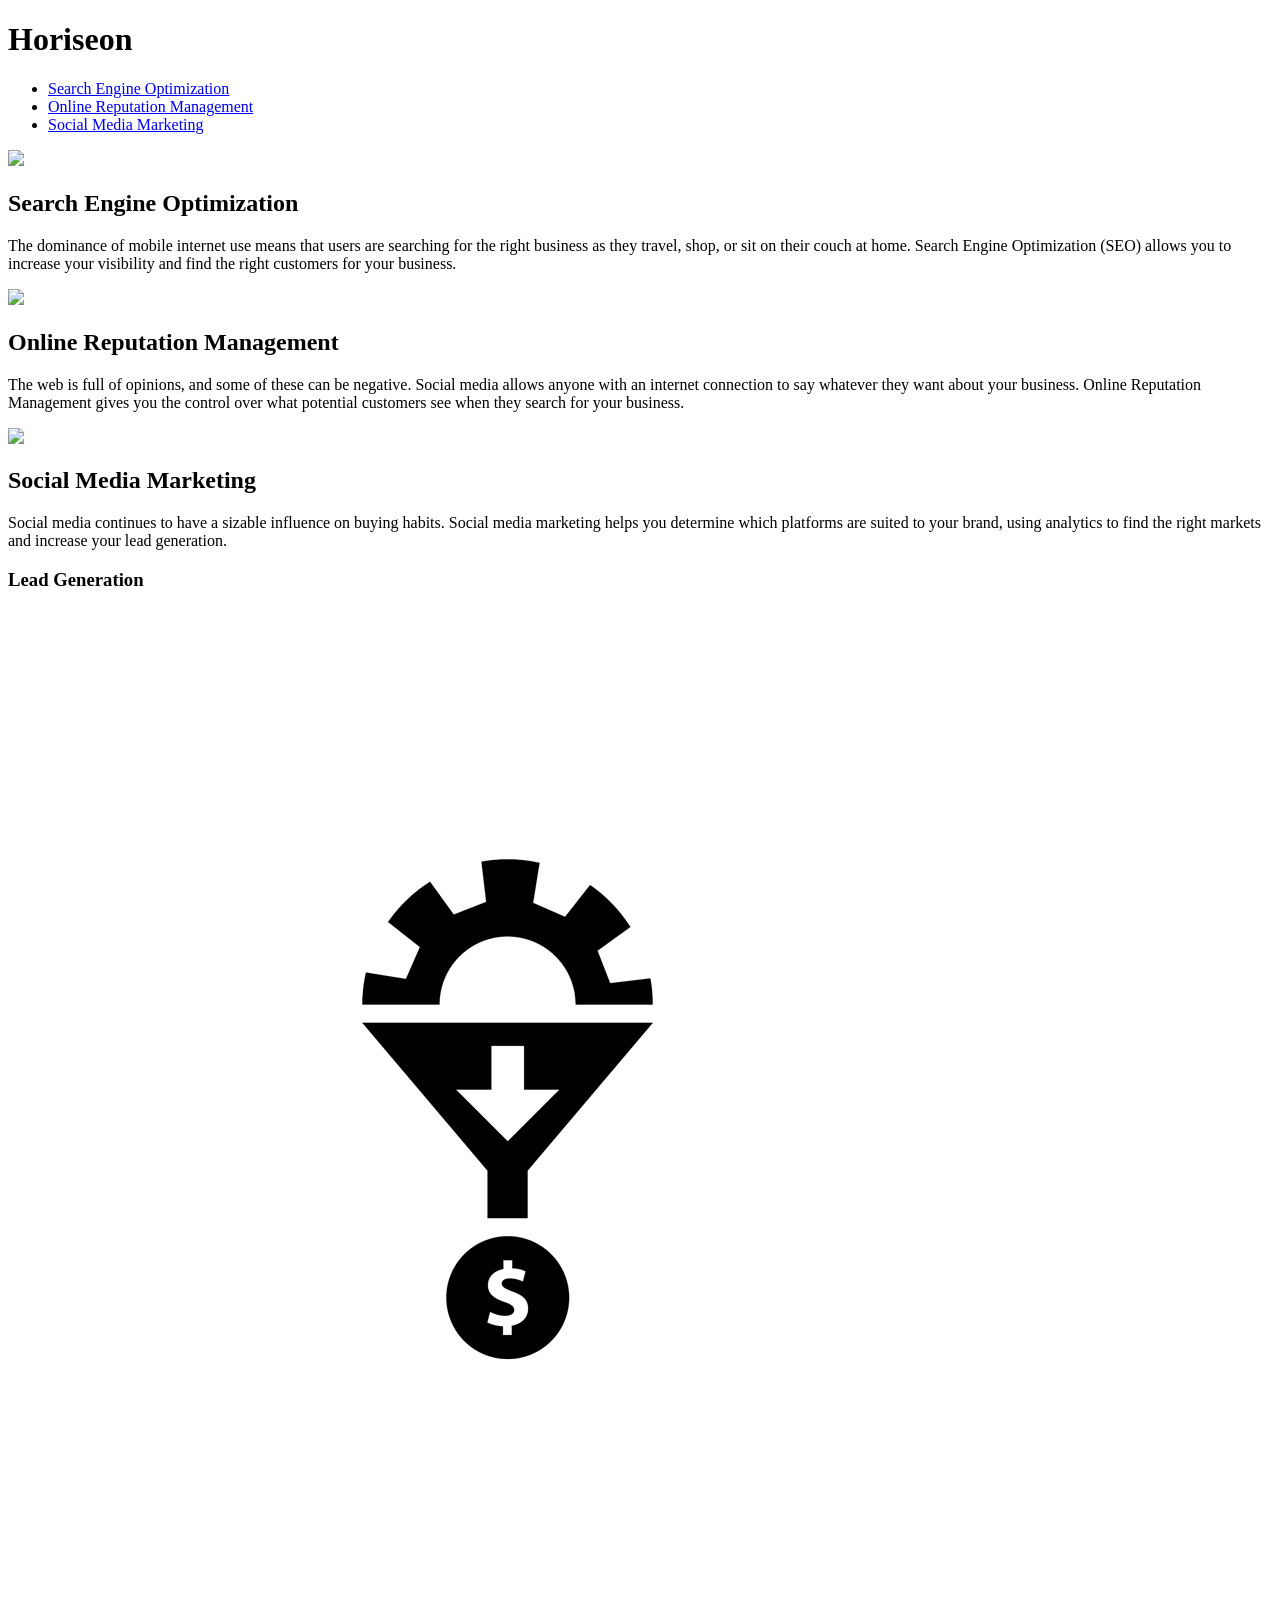
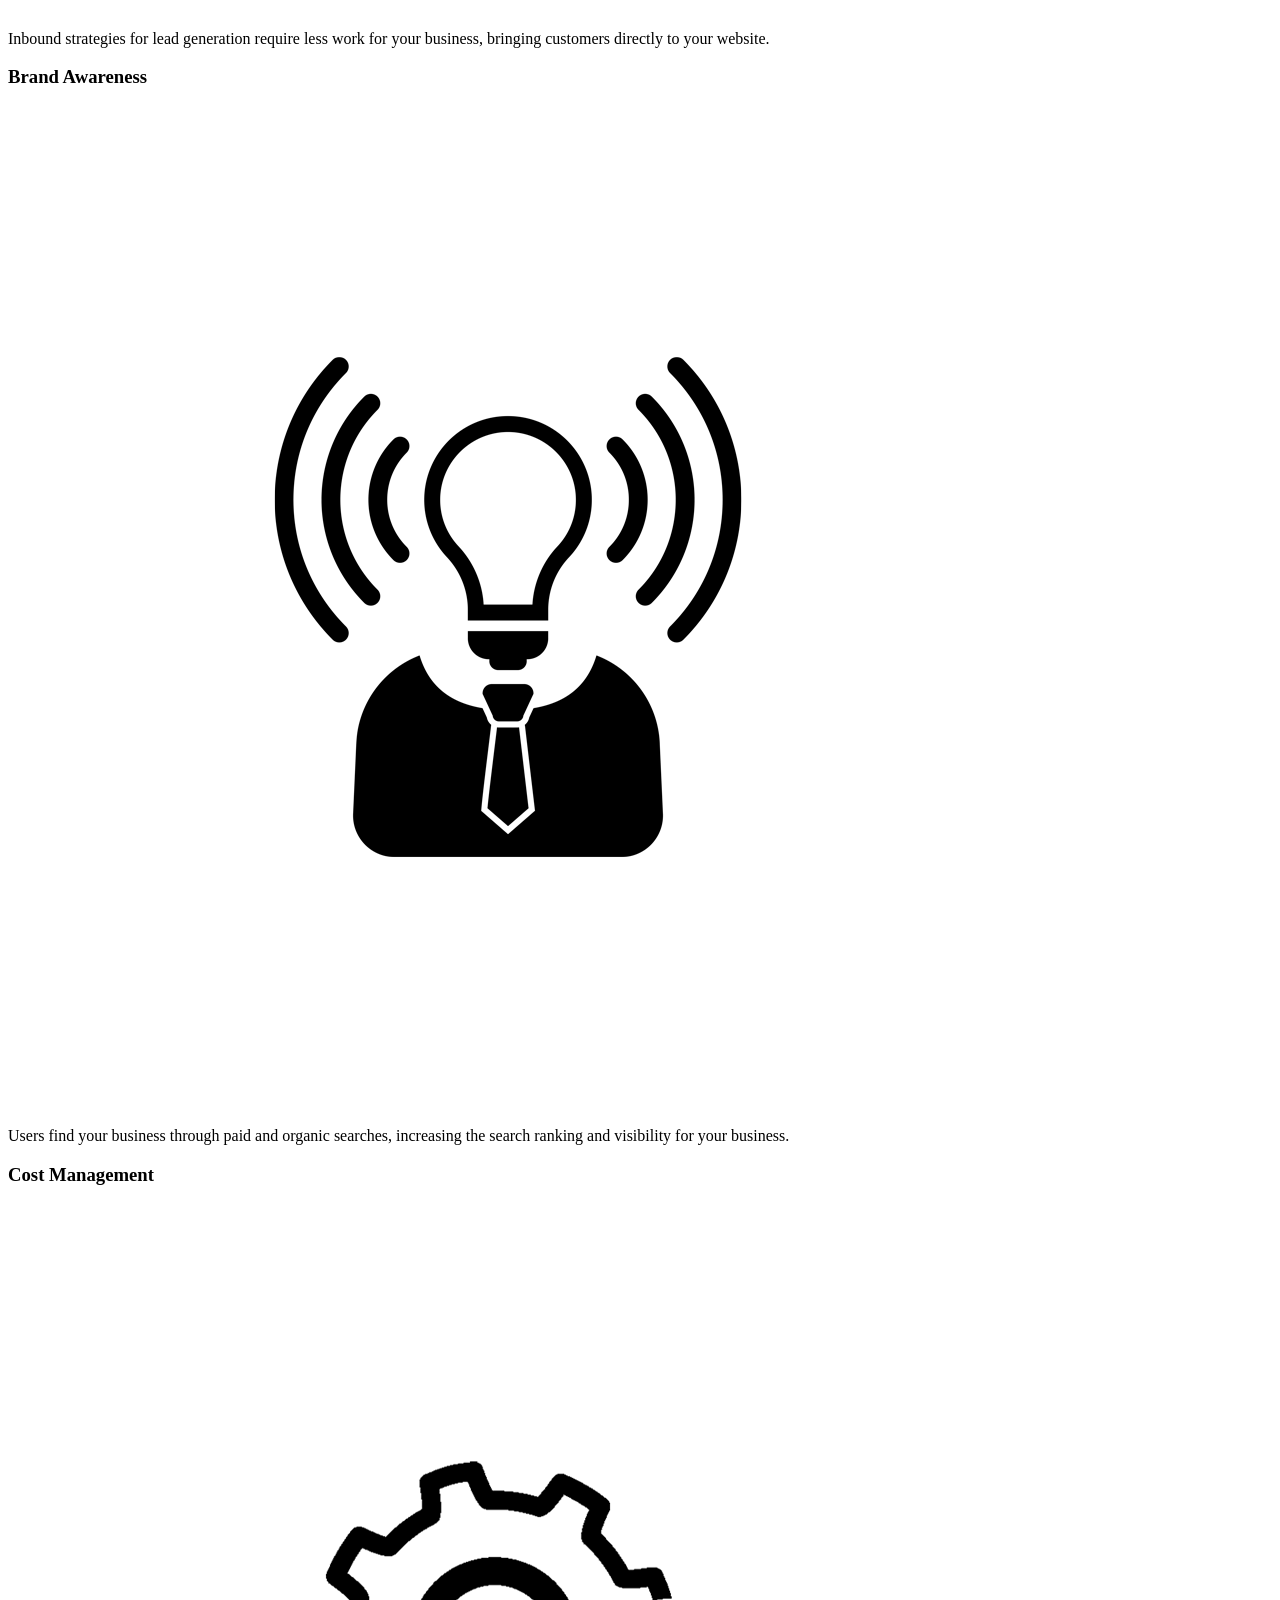
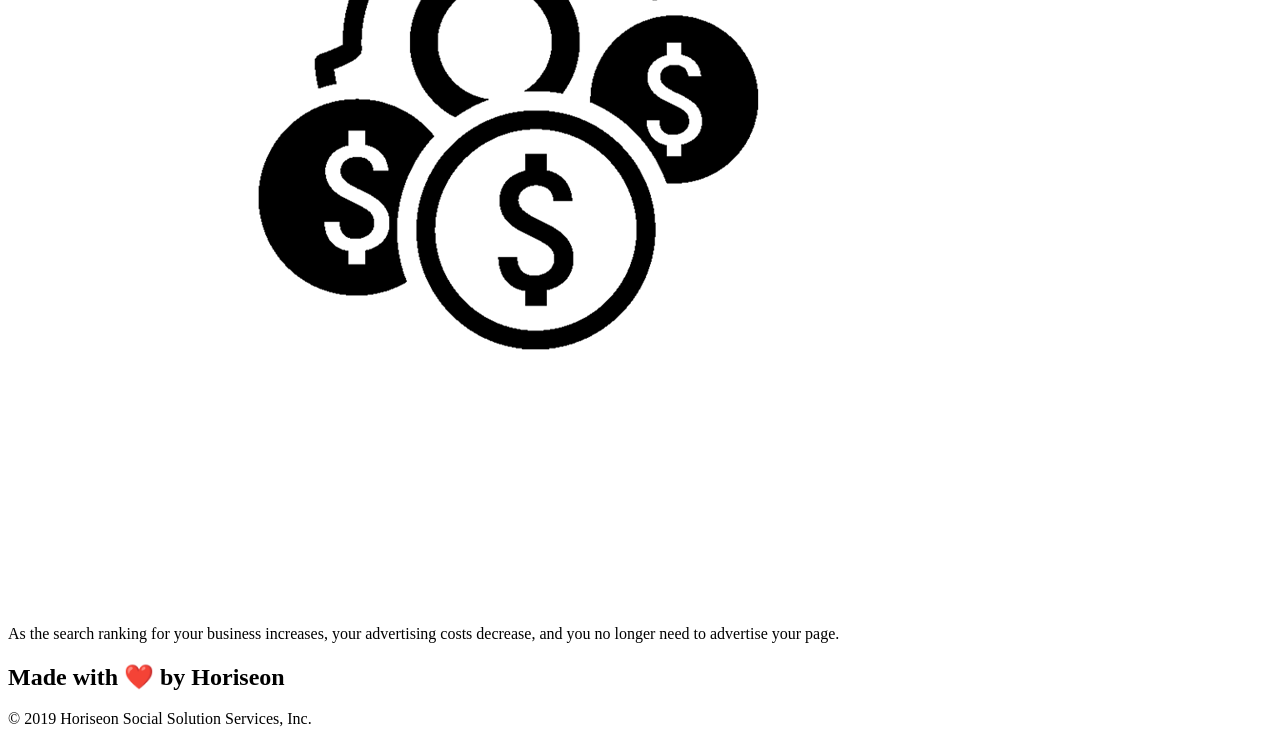
==== Develop/index.html @ 09826d30 "added-develop-folder" ====
<!DOCTYPE html>
<html lang="en-us">

<head>
    <meta charset="UTF-8" />
    <link rel="stylesheet" href="./assets/css/style.css">
    <title>website</title>
</head>

<body>
    <div class="header">
        <h1>Hori<span class="seo">seo</span>n</h1>
        <div>
            <ul>
                <li>
                    <a href="#search-engine-optimization">Search Engine Optimization</a>
                </li>
                <li>
                    <a href="#online-reputation-management">Online Reputation Management</a>
                </li>
                <li>
                    <a href="#social-media-marketing">Social Media Marketing</a>
                </li>
            </ul>
        </div>
    </div>
    <div class="hero"></div>
    <div class="content">
        <div class="search-engine-optimization">
            <img src="./assets/images/search-engine-optimization.jpg" class="float-left" />
            <h2>Search Engine Optimization</h2>
            <p>
                The dominance of mobile internet use means that users are searching for the right business as they travel, shop, or sit on their couch at home. Search Engine Optimization (SEO) allows you to increase your visibility and find the right customers for your business.
            </p>
        </div>
        <div id="online-reputation-management" class="online-reputation-management">
            <img src="./assets/images/online-reputation-management.jpg" class="float-right" />
            <h2>Online Reputation Management</h2>
            <p>
                The web is full of opinions, and some of these can be negative. Social media allows anyone with an internet connection to say whatever they want about your business. Online Reputation Management gives you the control over what potential customers see when they search for your business.
            </p>
        </div>
        <div id="social-media-marketing" class="social-media-marketing">
            <img src="./assets/images/social-media-marketing.jpg" class="float-left" />
            <h2>Social Media Marketing</h2>
            <p>
                Social media continues to have a sizable influence on buying habits. Social media marketing helps you determine which platforms are suited to your brand, using analytics to find the right markets and increase your lead generation.
            </p>
        </div>
    </div>
    <div class="benefits">
        <div class="benefit-lead">
            <h3>Lead Generation</h3>
            <img src="./assets/images/lead-generation.png" />
            <p>
                Inbound strategies for lead generation require less work for your business, bringing customers directly to your website.
            </p>
        </div>
        <div class="benefit-brand">
            <h3>Brand Awareness</h3>
            <img src="./assets/images/brand-awareness.png" />
            <p>
                Users find your business through paid and organic searches, increasing the search ranking and visibility for your business.
            </p>
        </div>
        <div class="benefit-cost">
            <h3>Cost Management</h3>
            <img src="./assets/images/cost-management.png"></img>
            <p>
                As the search ranking for your business increases, your advertising costs decrease, and you no longer need to advertise your page.
            </p>
        </div>
    </div>
    <div class="footer">
        <h2>Made with ❤️️ by Horiseon</h2>
        <p>
            &copy; 2019 Horiseon Social Solution Services, Inc.
        </p>
    </div>
</body>

</html>
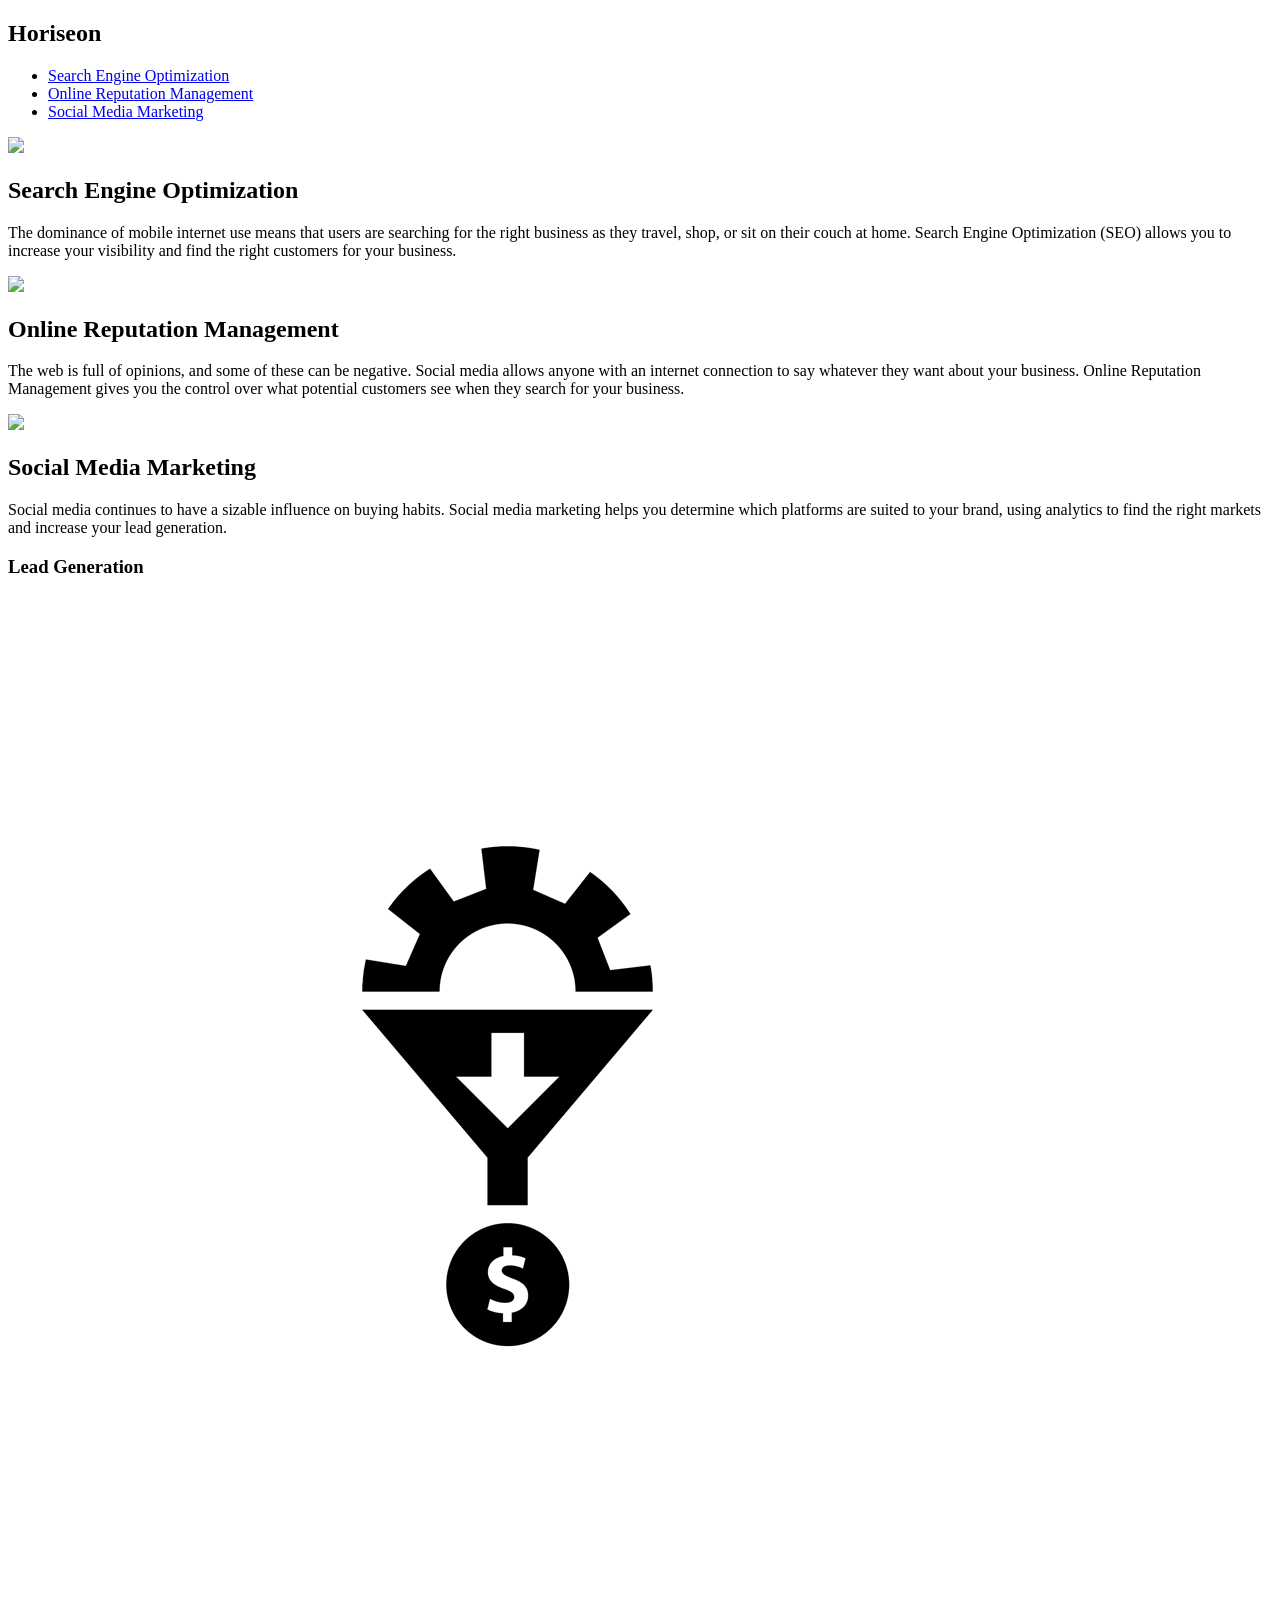
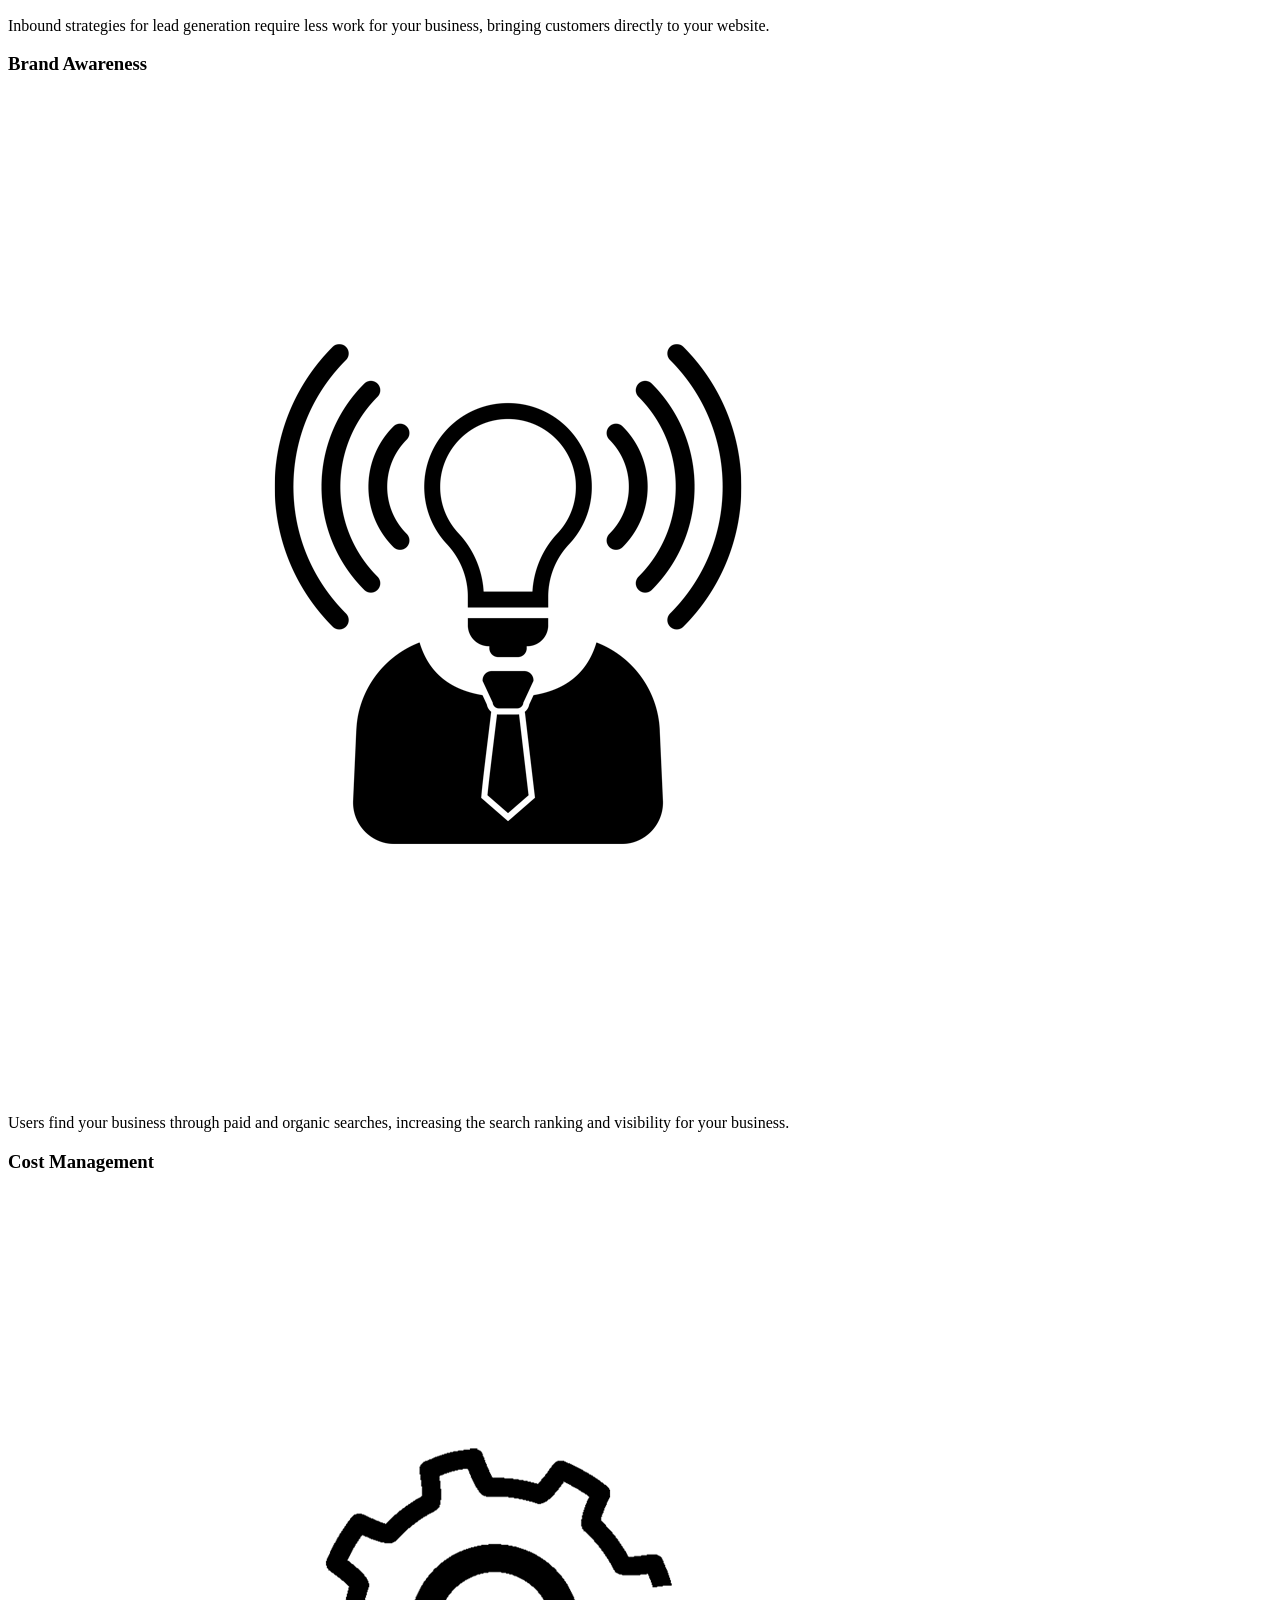
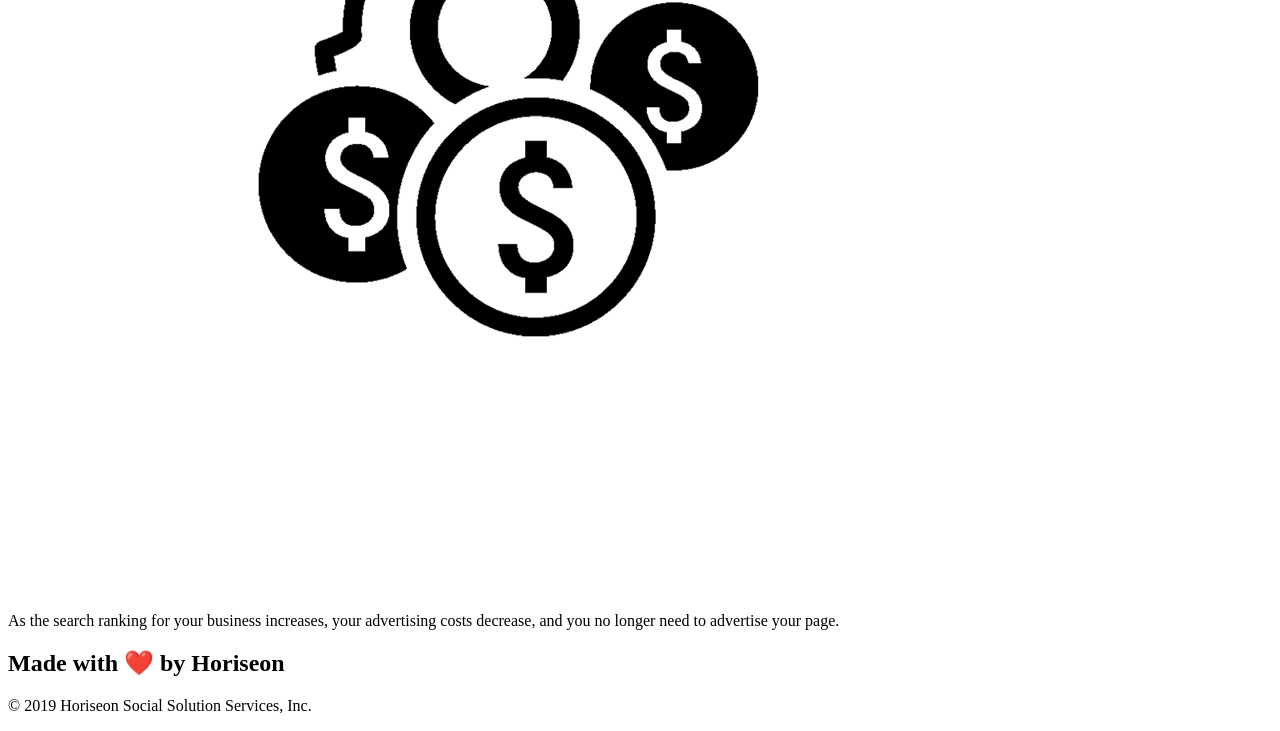
==== commit d7363159: "minorchanges" ====
--- a/Develop/index.html
+++ b/Develop/index.html
@@ -3,14 +3,18 @@
 
 <head>
     <meta charset="UTF-8" />
+    <!-- link to the css file -->
     <link rel="stylesheet" href="./assets/css/style.css">
-    <title>website</title>
+    <!-- changed title to company name -->
+    <title>Horiseon</title>
 </head>
 
 <body>
-    <div class="header">
+    <!-- This section element will act as the header of the document. Also the classname will be header so there's no confusion!  -->
+    <section class="header">
         <h1>Hori<span class="seo">seo</span>n</h1>
-        <div>
+        <!-- This will be the navigation bar -->
+        <nav>
             <ul>
                 <li>
                     <a href="#search-engine-optimization">Search Engine Optimization</a>
@@ -22,8 +26,8 @@
                     <a href="#social-media-marketing">Social Media Marketing</a>
                 </li>
             </ul>
-        </div>
-    </div>
+        </nav>
+    </section>
     <div class="hero"></div>
     <div class="content">
         <div class="search-engine-optimization">
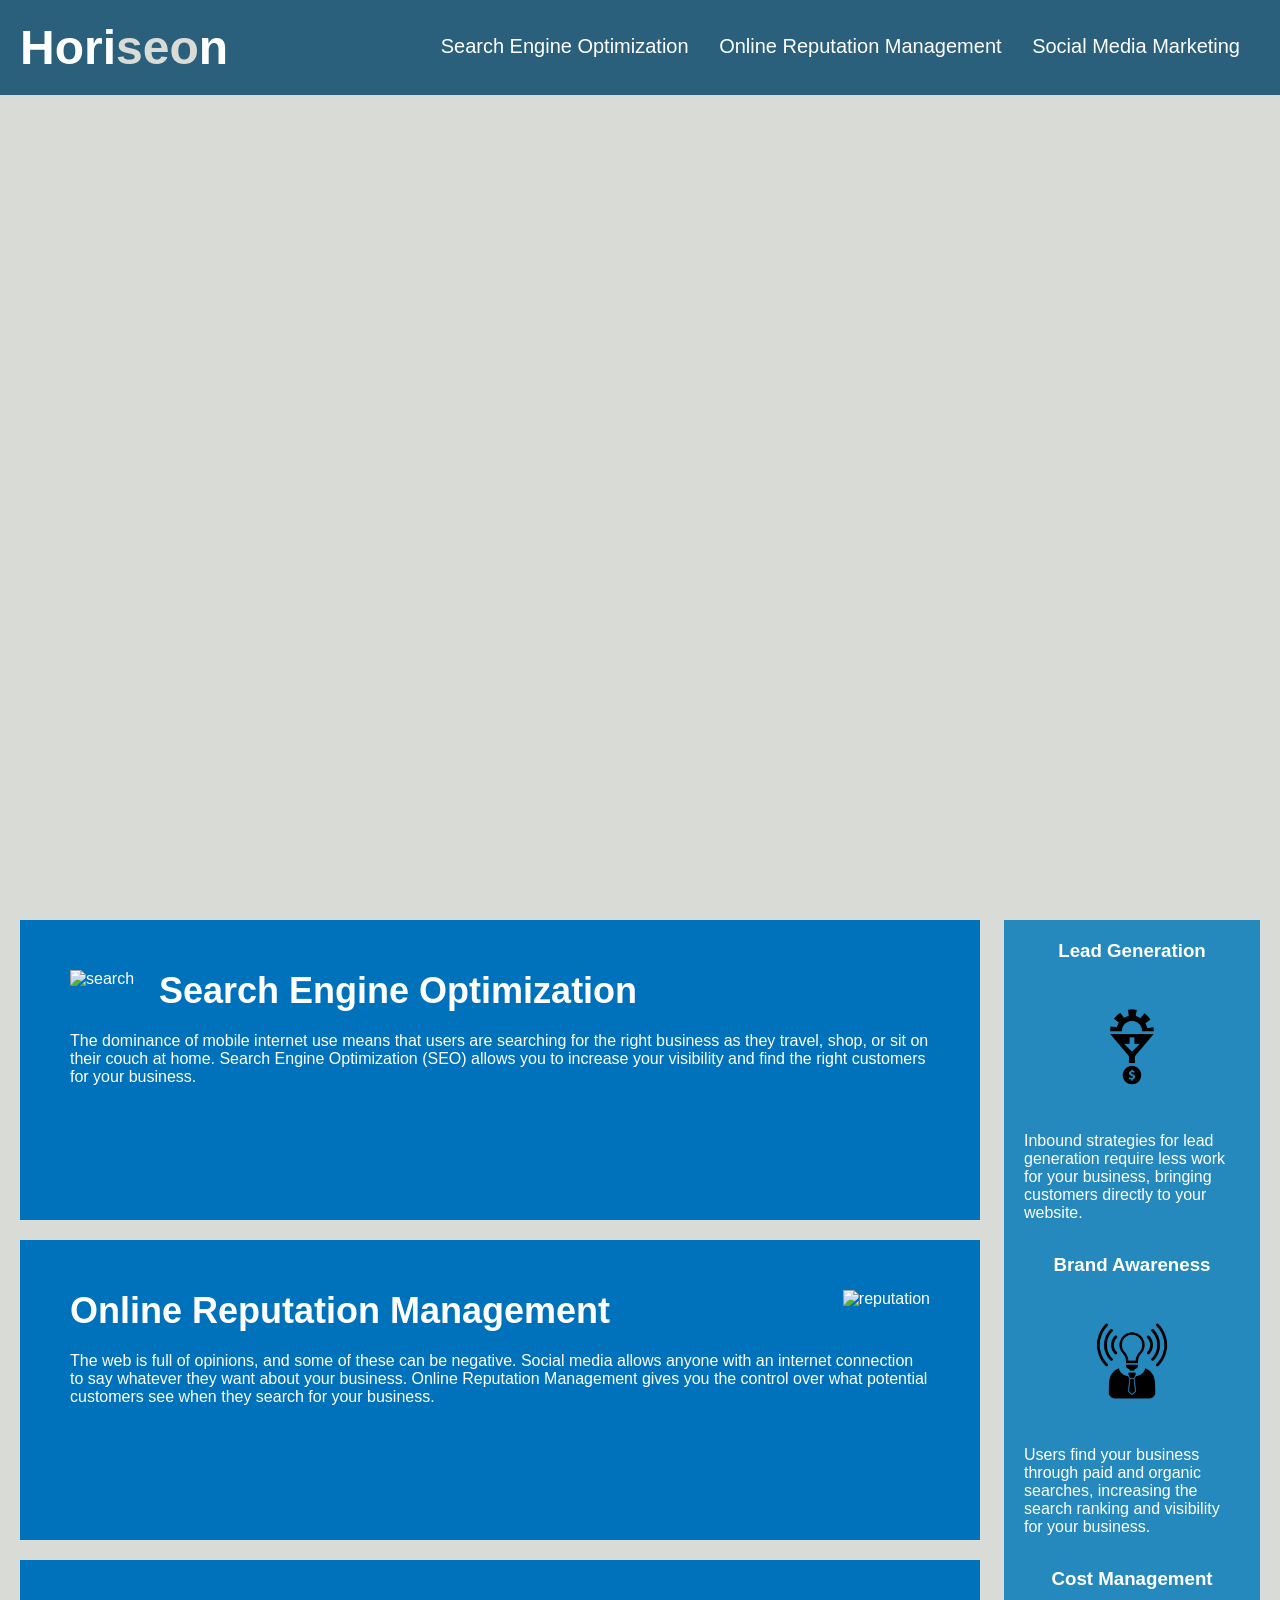
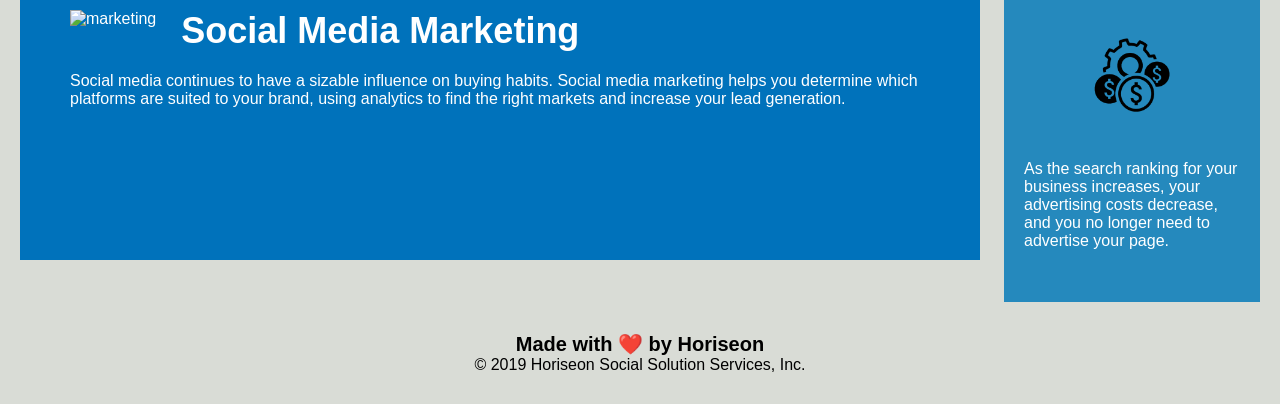
==== commit a128322f: "intermediate_changes" ====
--- a/Develop/index.html
+++ b/Develop/index.html
@@ -5,17 +5,18 @@
     <meta charset="UTF-8" />
     <!-- link to the css file -->
     <link rel="stylesheet" href="./assets/css/style.css">
-    <!-- changed title to company name -->
+    <!-- changed title of website to company name "Horiseon" -->
     <title>Horiseon</title>
 </head>
 
 <body>
-    <!-- This section element will act as the header of the document. Also the classname will be header so there's no confusion!  -->
-    <section class="header">
+    <!-- This "header" element will act as the header of the html file. -->
+    <header>
         <h1>Hori<span class="seo">seo</span>n</h1>
         <!-- This will be the navigation bar -->
         <nav>
             <ul>
+                <!-- links to the main content -->
                 <li>
                     <a href="#search-engine-optimization">Search Engine Optimization</a>
                 </li>
@@ -27,54 +28,61 @@
                 </li>
             </ul>
         </nav>
-    </section>
-    <div class="hero"></div>
-    <div class="content">
-        <div class="search-engine-optimization">
-            <img src="./assets/images/search-engine-optimization.jpg" class="float-left" />
+    </header>
+    <!-- Changed the div to figure for the img in css stylesheet -->
+    <figure></figure>
+    <!-- This will act as the main section of the html file -->
+    <main>
+        <!-- renamed all divs in main section to "article" for the main info of this company's agenda -->
+        <article class="search-engine-optimization">
+            <!-- adding alt tags to all img tags -->
+            <img src="./assets/images/search-engine-optimization.jpg" alt="search" class="float-left" />
             <h2>Search Engine Optimization</h2>
             <p>
                 The dominance of mobile internet use means that users are searching for the right business as they travel, shop, or sit on their couch at home. Search Engine Optimization (SEO) allows you to increase your visibility and find the right customers for your business.
             </p>
-        </div>
-        <div id="online-reputation-management" class="online-reputation-management">
-            <img src="./assets/images/online-reputation-management.jpg" class="float-right" />
+        </article>
+        <article id="online-reputation-management" class="online-reputation-management">
+            <img src="./assets/images/online-reputation-management.jpg" alt="reputation" class="float-right" />
             <h2>Online Reputation Management</h2>
             <p>
                 The web is full of opinions, and some of these can be negative. Social media allows anyone with an internet connection to say whatever they want about your business. Online Reputation Management gives you the control over what potential customers see when they search for your business.
             </p>
-        </div>
-        <div id="social-media-marketing" class="social-media-marketing">
-            <img src="./assets/images/social-media-marketing.jpg" class="float-left" />
+        </article>
+        <article id="social-media-marketing" class="social-media-marketing">
+            <img src="./assets/images/social-media-marketing.jpg" alt="marketing" class="float-left" />
             <h2>Social Media Marketing</h2>
             <p>
                 Social media continues to have a sizable influence on buying habits. Social media marketing helps you determine which platforms are suited to your brand, using analytics to find the right markets and increase your lead generation.
             </p>
-        </div>
-    </div>
-    <div class="benefits">
-        <div class="benefit-lead">
+         </article>
+    </main>
+       <!-- This will be the aside section of html file -->
+    <aside>
+        <!-- Changing all divs to article and also adding alt tags to img -->
+        <article class="benefit-lead">
             <h3>Lead Generation</h3>
-            <img src="./assets/images/lead-generation.png" />
+            <img src="./assets/images/lead-generation.png" alt="lead" />
             <p>
                 Inbound strategies for lead generation require less work for your business, bringing customers directly to your website.
             </p>
-        </div>
-        <div class="benefit-brand">
+        </article>
+        <article class="benefit-brand">
             <h3>Brand Awareness</h3>
-            <img src="./assets/images/brand-awareness.png" />
+            <img src="./assets/images/brand-awareness.png" alt="brand" />
             <p>
                 Users find your business through paid and organic searches, increasing the search ranking and visibility for your business.
             </p>
-        </div>
-        <div class="benefit-cost">
+        </article>
+        <article class="benefit-cost">
             <h3>Cost Management</h3>
-            <img src="./assets/images/cost-management.png"></img>
+            <!-- fixed this img tag because img tags close themselves -->
+            <img src="./assets/images/cost-management.png" alt="cost" />
             <p>
                 As the search ranking for your business increases, your advertising costs decrease, and you no longer need to advertise your page.
             </p>
-        </div>
-    </div>
+        </article>
+    </aside>
     <div class="footer">
         <h2>Made with ❤️️ by Horiseon</h2>
         <p>
--- a/Develop/assets/css/style.css
+++ b/Develop/assets/css/style.css
@@ -0,0 +1,182 @@
+* {
+    box-sizing: border-box;
+    padding: 0;
+    margin: 0;
+}
+
+body {
+    background-color: #d9dcd6;
+}
+/*
+Renamed all of divs to header so all the css codes focuses on the header
+*/
+header {
+    padding: 20px;
+    font-family: 'Trebuchet MS', 'Lucida Sans Unicode', 'Lucida Grande', 'Lucida Sans', Arial, sans-serif;
+    background-color: #2a607c;
+    color: #ffffff;
+}
+
+header h1 {
+    display: inline-block;
+    font-size: 48px;
+}
+
+header h1 .seo {
+    color: #d9dcd6;
+}
+
+header nav {
+    padding-top: 15px;
+    margin-right: 20px;
+    float: right;
+    font-family: 'Gill Sans', 'Gill Sans MT', Calibri, 'Trebuchet MS', sans-serif;
+    font-size: 20px;
+}
+
+header nav ul {
+    list-style-type: none;
+}
+
+header nav ul li {
+    display: inline-block;
+    margin-left: 25px;
+}
+
+a {
+    color: #ffffff;
+    text-decoration: none;
+}
+
+p {
+    font-size: 16px;
+}
+
+figure {
+    height: 800px;
+    width: 100%;
+    margin-bottom: 25px;
+    background-image: url("../images/digital-marketing-meeting.jpg");
+    background-size: cover;
+    background-position: center;
+}
+
+.float-left {
+    float: left;
+    margin-right: 25px;
+}
+
+.float-right {
+    float: right;
+    margin-left: 25px;
+}
+/* renamed .content with main */
+main {
+    width: 75%;
+    display: inline-block;
+    margin-left: 20px;
+}
+/* renamed .benefits to aside */
+aside {
+    margin-right: 20px;
+    padding: 20px;
+    clear: both;
+    float: right;
+    width: 20%;
+    height: 100%;
+    font-family: 'Gill Sans', 'Gill Sans MT', Calibri, 'Trebuchet MS', sans-serif;
+    background-color: #2589bd;
+}
+/* I combined .benefit-lead, .benefit-brand, and .benefit-cost all together because it has all the same properties. */
+.benefit-lead, .benefit-brand, .benefit-cost {
+    margin-bottom: 32px;
+    color: #ffffff;
+}
+/* I also combined .benefit-lead h3, .benefit-brand h3, and benefit-cost h3 because it also has the same properties. */
+.benefit-lead h3, .benefit-brand h3, .benefit-cost h3 {
+    margin-bottom: 10px;
+    text-align: center;
+}
+
+.benefit-lead img {
+    display: block;
+    margin: 10px auto;
+    max-width: 150px;
+}
+
+.benefit-brand img {
+    display: block;
+    margin: 10px auto;
+    max-width: 150px;
+}
+
+.benefit-cost img {
+    display: block;
+    margin: 10px auto;
+    max-width: 150px;
+}
+
+.search-engine-optimization {
+    margin-bottom: 20px;
+    padding: 50px;
+    height: 300px;
+    font-family: 'Gill Sans', 'Gill Sans MT', Calibri, 'Trebuchet MS', sans-serif;
+    background-color: #0072bb;
+    color: #ffffff;
+}
+
+.online-reputation-management {
+    margin-bottom: 20px;
+    padding: 50px;
+    height: 300px;
+    font-family: 'Gill Sans', 'Gill Sans MT', Calibri, 'Trebuchet MS', sans-serif;
+    background-color: #0072bb;
+    color: #ffffff;
+}
+
+.social-media-marketing {
+    margin-bottom: 20px;
+    padding: 50px;
+    height: 300px;
+    font-family: 'Gill Sans', 'Gill Sans MT', Calibri, 'Trebuchet MS', sans-serif;
+    background-color: #0072bb;
+    color: #ffffff;
+}
+
+.search-engine-optimization img {
+    max-height: 200px;
+}
+
+.online-reputation-management img {
+    max-height: 200px;
+}
+
+.social-media-marketing img {
+    max-height: 200px;
+}
+
+.search-engine-optimization h2 {
+    margin-bottom: 20px;
+    font-size: 36px;
+}
+
+.online-reputation-management h2 {
+    margin-bottom: 20px;
+    font-size: 36px;
+}
+
+.social-media-marketing h2 {
+    margin-bottom: 20px;
+    font-size: 36px;
+}
+
+.footer {
+    padding: 30px;
+    clear: both;
+    font-family: 'Trebuchet MS', 'Lucida Sans Unicode', 'Lucida Grande', 'Lucida Sans', Arial, sans-serif;
+    text-align: center;
+}
+
+.footer h2 {
+    font-size: 20px;
+}
